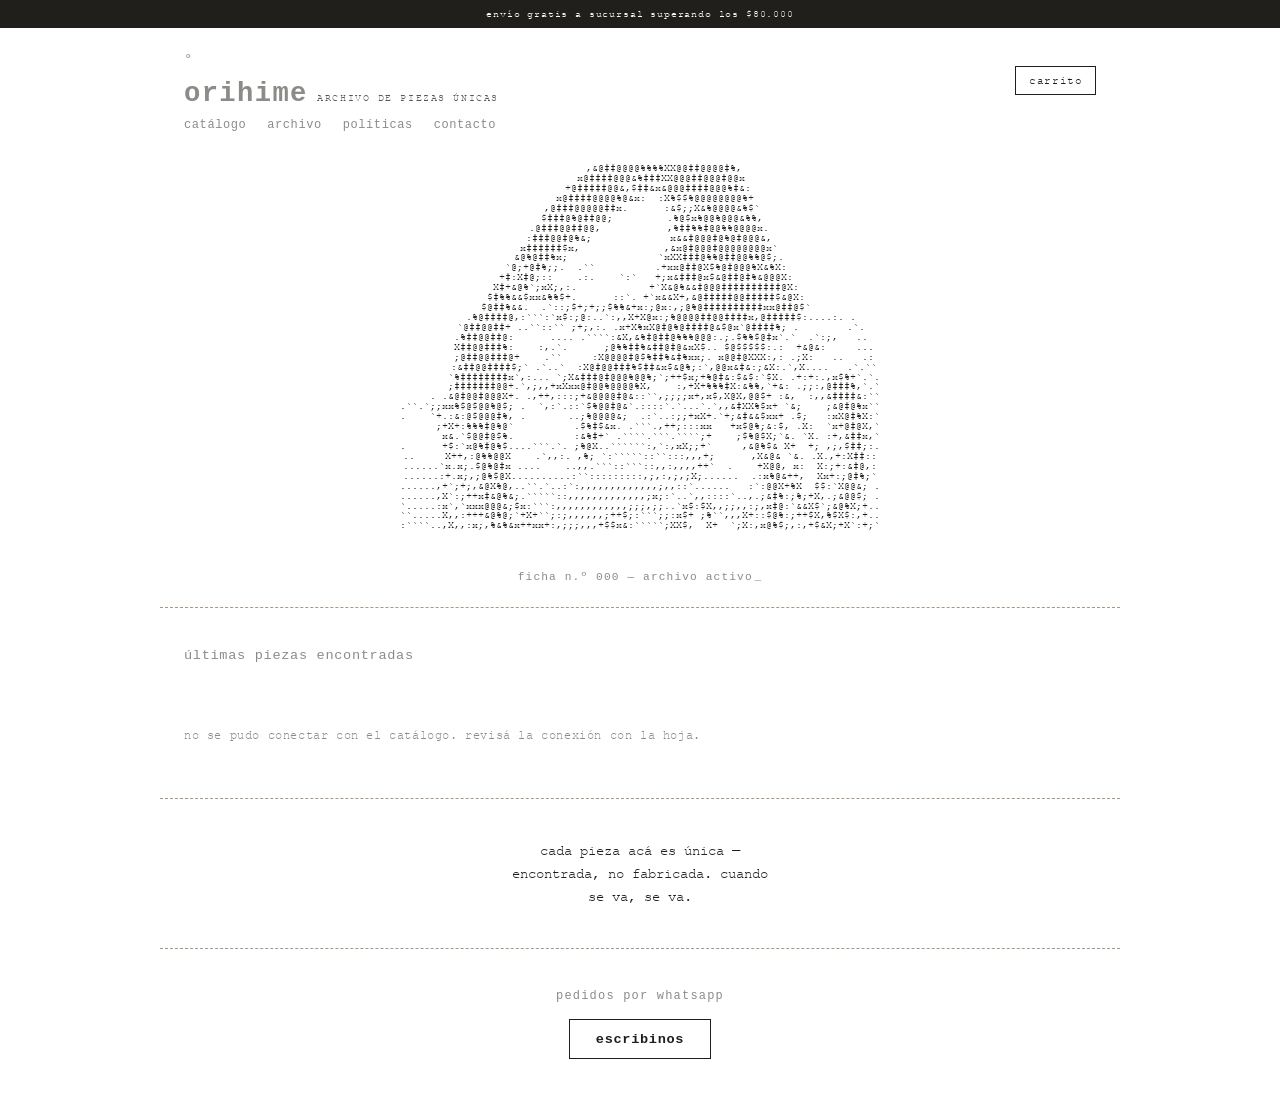
==== index.html @ 2d0283ec "Move purchase policies to their own page and fix centering politicas.html now has the same header/ch" ====
<!DOCTYPE html>
<html lang="es">
<head>
  <meta charset="UTF-8">
  <meta name="viewport" content="width=device-width, initial-scale=1.0">
  <title>orihime — archivo de piezas únicas</title>
  <link rel="stylesheet" href="css/global.css">
</head>
<body>

  <p class="anuncio-barra">envío gratis a sucursal superando los $80.000</p>

  <div id="carrito-overlay" class="carrito-overlay" hidden></div>
  <aside id="carrito-panel" class="carrito-panel" hidden>
    <div class="carrito-panel-header">
      <p class="carrito-panel-titulo">tu carrito</p>
      <button id="carrito-cerrar" class="carrito-cerrar" aria-label="cerrar carrito">cerrar ×</button>
    </div>
    <div id="carrito-items" class="carrito-items"></div>
    <p id="carrito-total" class="carrito-total"></p>
    <p class="carrito-aviso">revisá bien las medidas y los detalles de cada pieza antes de confirmar — no hacemos cambios ni devoluciones.</p>
    <a id="carrito-whatsapp" class="btn-whatsapp" target="_blank" rel="noopener" hidden>finalizar por whatsapp</a>
  </aside>

  <header class="topbar">
    <div class="topbar-top">
      <div class="marca">
        <p class="mark">°</p>
        <div class="brand-row">
          <a href="#" class="wordmark">orihime</a>
          <p class="stamp-sub">archivo de piezas únicas</p>
        </div>
      </div>
      <button id="carrito-boton" class="carrito-boton" aria-label="ver carrito">
        carrito <span id="carrito-contador" class="carrito-contador" hidden>0</span>
      </button>
    </div>
    <nav class="nav-archivo">
      <a href="#catalogo">catálogo</a>
      <a href="#sobre">archivo</a>
      <a href="politicas.html">políticas</a>
      <a href="#contacto">contacto</a>
    </nav>
  </header>

  <section class="hero-stamp">
    <span class="sr-only">ilustración de una chica cortándose el pelo, hecha con caracteres</span>
    <pre class="ascii-hero" aria-hidden="true">        ,&@##@@@@%%%%XX@@##@@@@#%,
       x@####@@@&%###XX@@@##@@@#@@x
      +@#####@@&,$##&x&@@@####@@@%#&:
     x@####@@@@%@&x:  :X%$$%@@@@@@@@%+
    ,@###@@@@@##x.      :&$;;X&%@@@@&%$`
    $###@%@##@@;         .%@$x%@@%@@@&%%,
   .@###@@##@@,           ,%##%%#@@%%@@@@x.
   :###@@#@%&;             x&&#@@@#@%@#@@@&,
   x######$x,              ,&x@#@@@#@@@@@@@@x`
   &@%@##%x;               `xXX###@%%@##@@%%@$;.
  `@;+@#%;;.  .``          .+xx@##@X$%@#@@@%X&%X:
  +#:X#@;::    .:.    `:`   +;x&###@x$&@##@#%&@@@X:
  X#+&@%`;xX;,:.            +`X&@%&&#@@@##########@X:
  $#%%&&$xx&%%$+.      ::`. +`x&&X+,&@#####@@#####$&@X:
  $@##%&&.  .`::;$+;+;;$%%&+x:;@x:,;@%@##########xx@##@$`
       .%@####@,:```:`x$:;@:..`:,,X+X@x:;%@@@@##@@####x,@#####$:....:. .
       `@##@@##+ ..``::`` ;+;,:. .x+X%xX@#@%@####@&$@x`@####%; .        .`.
       .%##@@##@:      .... .````:&X,&%#@##@%%%@@@:.;.$%%$@#x`.`  .`:;,   ..
        X##@@###%:    :,.`.      ;@%%##%&##@#@&xX$.. $@$$$$$:.:  +&@&:     ...
        ;@##@@###@+    .``     :X@@@@#@$%##%&#%xx;. x@@#@XXX:,: .;X:   ..   .:
        :&##@@####$;` .`..`  :X@#@@###%$##&x$&@%;:`,@@x&#&:;&X:.`,X....   .`.``
        `%########x`,:... `;X&###@#@@@%@@%;`;++$x;+%@#&:$&$:`$X. .+:+:.,x$%+`.`.
        ;#######@@+.`,;,,+xXxx@#@@%@@@@%X,    :,+X+%%%#X:&%%,`+&: .;;:,@###%,`.`
     . .&@#@@#@@@X+. .,++,:::;+&@@@@#@&::``,;;;;x+,x$,X@X,@@$+ :&,  :,,&####&:``
.``.`;;xx%$@$@@%@$; .  `,:`.::`$%@@#@&`.::::`.`...`.`,,&#XX%$x+ `&;    ;&@#@%x``
.    `+.:&:@$@@@#%, .       ..;%@@@@&;  .:`..:;;+xX+.`+;&#&&$xx+ .$;   :xX@#%X:`
      ;+X+:%%%#@%@`          .$%#$&x. .```.,++;:::xx   +x$@%;&:$, .X:  `x+@#@X,`
       x&.`$@@#@$%.          :&%#+` .````.```.````;+    ;$%@$X;`&. `X. :+,&##x,`
.      +$:`x@%#@%$....```.`. ;%@X..``````:,`:,xX;;+`     ,&@%$& X+  +; ,;,$##;:.
..     X++,:@%%@@X    .`,,:. ,%; `:`````::``:::,,,+;      ,X&@& `&. .X.,+:X##::
......`x.x;.$@%@#x ....    ..,,.```::```::,,:,,,,++`  .    +X@@, x:  X:;+:&#@,:
......:+.x;,;@%$@X..........:``:::::::::,;,:,;,;X;......  .:x%@&++,  Xx+:;@#%;`
......,+`;+;,&@X%@,..``.`..:`:,,,,,,,,,,,,,;,,::`......   :`:@@X+%X  $$:`X@@&; .
......,X`:;++x#&@%&;.`````::,,,,,,,,,,,,,;x;:`..`,,::::`..,.;&#%:;%;+X,.;&@@$; .
`.....:x`,`xxx@@@&;$x:```:,,,,,,,,,,,,;;;,;;..`x$:$X,,;;,,:;,x#@:`&&X$`;&@%X;+..
``.....X,,:+++&@%@;`+X+``;:;,,,,,,;++$;:```;;:x$+ ;%``,,,X+::$@%:;++$X,%$X$:,+..
:````..,X,,:x;,%&%&x++xx+:,;;;,,,+$$x&:`````;XX$,  X+  `;X:,x@%$;,:,+$&X;+X`:+;`</pre>
    <p class="ficha-estado">ficha n.º 000 — archivo activo<span class="cursor-parpadeante" aria-hidden="true">_</span></p>
  </section>

  <section id="catalogo" class="catalogo">
    <p class="catalogo-titulo">últimas piezas encontradas</p>
    <div id="categorias-lista" class="categorias-chips"></div>
    <p id="catalogo-estado" class="catalogo-estado">cargando piezas…</p>
    <div id="productos-lista" class="fichas-grid"></div>
  </section>

  <section id="sobre" class="sobre-archivo">
    <p class="sobre-texto">
      cada pieza acá es única — encontrada, no fabricada.
      cuando se va, se va.
    </p>
  </section>

  <footer id="contacto" class="footer-archivo">
    <p>pedidos por whatsapp</p>
    <a href="https://wa.me/5492314552379" id="btn-whatsapp-footer" class="btn-whatsapp" target="_blank" rel="noopener">escribinos</a>
  </footer>

  <script src="js/catalogo.js"></script>
  <script src="js/carrito.js"></script>
  <script src="js/main.js"></script>
</body>
</html>
---- css/global.css ----
@font-face {
  font-family: 'Courier';
  src: url('../fonts/CourierR.ttf') format('truetype');
  font-weight: normal;
  font-style: normal;
}

@font-face {
  font-family: 'Courier';
  src: url('../fonts/CourierB.ttf') format('truetype');
  font-weight: bold;
  font-style: normal;
}

@font-face {
  font-family: 'CourierNew';
  src: url('../fonts/CourierN.ttf') format('truetype');
  font-weight: normal;
  font-style: normal;
}

/* ===== base ===== */
a {
  color: inherit;
  text-decoration: none;
}

:root {
  --crema: #FFFFFF;
  --tinta: #201F1C;
  --gris: #8B8B87;
  --tostado: #A89686;
  --sello: #8C4A3B;
}

* {
  box-sizing: border-box;
  margin: 0;
  padding: 0;
}

html {
  -webkit-text-size-adjust: 100%;
  text-size-adjust: 100%;
}

[hidden] {
  display: none !important;
}

body {
  background-color: var(--crema);
  color: var(--tinta);
  font-family: 'Courier', monospace;
}

.anuncio-barra {
  background-color: var(--tinta);
  color: var(--crema);
  text-align: center;
  padding: 0.5rem 1rem;
  font-family: 'CourierNew', monospace;
  font-size: 0.65rem;
  letter-spacing: 0.08em;
  text-transform: lowercase;
}

/* ===== carrito ===== */
.carrito-boton {
  flex-shrink: 0;
  cursor: pointer;
  background: var(--crema);
  border: 1px solid var(--tinta);
  padding: 0.4rem 0.8rem;
  font-family: 'CourierNew', monospace;
  font-size: 0.7rem;
  letter-spacing: 0.05em;
  text-transform: lowercase;
  color: var(--tinta);
}

.carrito-contador {
  display: inline-block;
  margin-left: 0.3rem;
  background: var(--sello);
  color: var(--crema);
  border-radius: 999px;
  padding: 0 0.4rem;
  font-size: 0.65rem;
}

.carrito-contador.animar {
  animation: carrito-bump 0.35s ease;
}

@keyframes carrito-bump {
  0% {
    transform: scale(1);
  }
  40% {
    transform: scale(1.5);
  }
  100% {
    transform: scale(1);
  }
}

.carrito-overlay {
  position: fixed;
  inset: 0;
  background: rgba(32, 31, 28, 0.35);
  z-index: 25;
}

.carrito-panel {
  position: fixed;
  top: 0;
  right: 0;
  bottom: 0;
  width: min(85vw, 320px);
  background: var(--crema);
  border-left: 1px dashed var(--tostado);
  z-index: 30;
  padding: 1.5rem;
  overflow-y: auto;
  display: flex;
  flex-direction: column;
  transform: translateX(100%);
  transition: transform 0.28s ease;
}

.carrito-panel.abierto {
  transform: translateX(0);
}

.carrito-panel-header {
  display: flex;
  align-items: center;
  justify-content: space-between;
  margin-bottom: 1.5rem;
}

.carrito-panel-titulo {
  font-family: 'Courier', monospace;
  font-weight: bold;
  font-size: 0.9rem;
  text-transform: lowercase;
}

.carrito-cerrar {
  cursor: pointer;
  background: none;
  border: none;
  font-family: 'CourierNew', monospace;
  font-size: 0.7rem;
  letter-spacing: 0.05em;
  text-transform: lowercase;
  color: var(--gris);
}

.carrito-vacio {
  font-family: 'CourierNew', monospace;
  font-size: 0.75rem;
  color: var(--gris);
}

.carrito-item {
  display: flex;
  align-items: flex-start;
  justify-content: space-between;
  gap: 0.5rem;
  padding: 0.7rem 0;
  border-bottom: 1px dashed var(--tostado);
  max-height: 6rem;
  opacity: 1;
  overflow: hidden;
  transition: max-height 0.3s ease, opacity 0.25s ease, padding 0.3s ease, border-color 0.3s ease;
}

.carrito-item.saliendo {
  max-height: 0;
  opacity: 0;
  padding-top: 0;
  padding-bottom: 0;
  border-color: transparent;
}

.carrito-item-nombre {
  font-family: 'Courier', monospace;
  font-size: 0.8rem;
  text-transform: lowercase;
}

.carrito-item-numero {
  margin-top: 0.2rem;
  font-family: 'CourierNew', monospace;
  font-size: 0.65rem;
  color: var(--gris);
}

.carrito-quitar {
  cursor: pointer;
  background: none;
  border: 1px solid var(--gris);
  width: 1.5rem;
  height: 1.5rem;
  line-height: 1;
  color: var(--gris);
  flex-shrink: 0;
}

.carrito-total {
  margin: 1rem 0;
  font-family: 'Courier', monospace;
  font-weight: bold;
  font-size: 0.85rem;
}

.carrito-aviso {
  margin-bottom: 1rem;
  font-family: 'CourierNew', monospace;
  font-size: 0.65rem;
  line-height: 1.5;
  color: var(--gris);
}

/* ===== topbar ===== */
.topbar {
  position: sticky;
  top: 0;
  z-index: 15;
  display: flex;
  flex-direction: column;
  gap: 0.6rem;
  padding: 1.5rem 1.5rem 1rem;
  background-color: var(--crema);
}

.topbar-top {
  display: flex;
  align-items: center;
  justify-content: space-between;
  gap: 1rem;
}

.marca {
  display: flex;
  flex-direction: column;
  gap: 0.6rem;
}

.mark {
  font-size: 0.9rem;
  color: var(--gris);
}

.brand-row {
  display: flex;
  align-items: baseline;
  flex-wrap: wrap;
  gap: 0.6rem;
}

.wordmark {
  font-family: 'Courier', monospace;
  font-weight: bold;
  font-size: 1.7rem;
  letter-spacing: 0.05em;
  color: var(--gris);
}

.nav-archivo {
  display: flex;
  gap: 1.3rem;
  font-size: 0.75rem;
  letter-spacing: 0.05em;
  text-transform: lowercase;
  color: var(--gris);
}

.nav-archivo a:hover {
  color: var(--sello);
}

/* ===== hero estampado ===== */
.hero-stamp {
  padding: 1rem 1.5rem 1.5rem;
  border-bottom: 1px dashed var(--tostado);
  text-align: center;
}

.sr-only {
  position: absolute;
  width: 1px;
  height: 1px;
  overflow: hidden;
  clip: rect(0, 0, 0, 0);
  white-space: nowrap;
}

.ascii-hero {
  display: inline-block;
  margin: 0 auto 1rem;
  font-family: 'CourierNew', monospace;
  font-size: clamp(0.42rem, 1.8vw, 0.62rem);
  line-height: 1;
  color: var(--tinta);
  white-space: pre;
}

.stamp-sub {
  font-family: 'CourierNew', monospace;
  font-size: 0.65rem;
  letter-spacing: 0.15em;
  text-transform: uppercase;
  opacity: 0.75;
}

.ficha-estado {
  margin-top: 1.5rem;
  font-size: 0.7rem;
  letter-spacing: 0.1em;
  color: var(--gris);
  text-transform: lowercase;
}

.cursor-parpadeante {
  display: inline-block;
  margin-left: 0.15em;
  animation: parpadeo 1s steps(1) infinite;
}

@keyframes parpadeo {
  0%,
  49% {
    opacity: 1;
  }
  50%,
  100% {
    opacity: 0;
  }
}

/* ===== catalogo ===== */
.catalogo {
  padding: 2.5rem 1.5rem;
}

.catalogo-titulo {
  font-size: 0.85rem;
  letter-spacing: 0.05em;
  text-transform: lowercase;
  color: var(--gris);
  margin-bottom: 1.5rem;
}

.categorias-chips {
  display: flex;
  flex-wrap: wrap;
  gap: 0.5rem;
  margin-bottom: 1.5rem;
}

.chip {
  cursor: pointer;
  background: none;
  border: 1px solid var(--tostado);
  padding: 0.3rem 0.8rem;
  font-family: 'CourierNew', monospace;
  font-size: 0.65rem;
  letter-spacing: 0.05em;
  text-transform: lowercase;
  color: var(--gris);
}

.chip-activo {
  border-color: var(--tinta);
  color: var(--tinta);
  background-color: var(--tostado);
  background-color: color-mix(in srgb, var(--tostado) 25%, transparent);
}

.catalogo-estado {
  font-family: 'CourierNew', monospace;
  font-size: 0.75rem;
  letter-spacing: 0.05em;
  color: var(--gris);
  text-transform: lowercase;
  padding: 1rem 0;
}

.fichas-grid {
  display: grid;
  grid-template-columns: repeat(2, 1fr);
  gap: 2rem 1rem;
}

.ficha-producto {
  display: flex;
  flex-direction: column;
  align-items: center;
  text-align: center;
  min-width: 0;
  overflow: hidden;
  animation: ficha-entrada 0.4s ease both;
  animation-delay: calc(var(--i, 0) * 0.06s);
}

@keyframes ficha-entrada {
  from {
    opacity: 0;
    transform: translateY(14px);
  }
  to {
    opacity: 1;
    transform: translateY(0);
  }
}

.ficha-link {
  display: flex;
  flex-direction: column;
  align-items: center;
  width: 100%;
}

.ficha-img {
  width: 100%;
  height: auto;
  filter: drop-shadow(0 6px 10px rgba(32, 31, 28, 0.15));
}

.ficha-placeholder {
  width: 100%;
  aspect-ratio: 3 / 4;
  display: flex;
  align-items: center;
  justify-content: center;
  border: 1px dashed var(--tostado);
  font-family: 'CourierNew', monospace;
  font-size: 0.7rem;
  letter-spacing: 0.1em;
  color: var(--tostado);
  text-transform: lowercase;
}

.ficha-nombre {
  margin-top: 0.8rem;
  font-family: 'Courier', monospace;
  font-weight: bold;
  font-size: 0.85rem;
  text-transform: lowercase;
}

.ficha-numero {
  margin-top: 0.2rem;
  font-family: 'CourierNew', monospace;
  font-size: 0.7rem;
  letter-spacing: 0.1em;
  color: var(--gris);
  text-transform: lowercase;
}

.ficha-tags {
  display: flex;
  flex-wrap: wrap;
  justify-content: center;
  gap: 0.4rem;
  margin-top: 0.5rem;
}

.tag {
  border: 1px solid var(--gris);
  padding: 0.1rem 0.5rem;
  font-family: 'CourierNew', monospace;
  font-size: 0.6rem;
  letter-spacing: 0.05em;
  color: var(--gris);
  text-transform: lowercase;
}

.ficha-precio {
  margin-top: 0.5rem;
  display: flex;
  align-items: baseline;
  justify-content: center;
  gap: 0.4rem;
  font-family: 'Courier', monospace;
  font-size: 0.8rem;
}

.precio-original {
  color: var(--gris);
  text-decoration: line-through;
  font-size: 0.7rem;
}

.precio-final {
  color: var(--tinta);
  font-weight: bold;
}

.precio-desc-tag {
  color: var(--sello);
  font-size: 0.65rem;
}

.ficha-detalle {
  margin-top: 0.4rem;
  font-family: 'CourierNew', monospace;
  font-size: 0.65rem;
  line-height: 1.4;
  color: var(--gris);
  max-width: 22ch;
}

.ficha-acciones {
  margin-top: 0.6rem;
  display: flex;
  gap: 0.4rem;
  width: 100%;
}

.btn-carrito {
  flex: 1;
  display: inline-block;
  padding: 0.35rem 0.5rem;
  border: 1px solid var(--tinta);
  background: none;
  cursor: pointer;
  font-family: 'CourierNew', monospace;
  font-size: 0.62rem;
  letter-spacing: 0.05em;
  text-transform: lowercase;
  color: var(--tinta);
  transition: background-color 0.2s ease, color 0.2s ease;
}

.btn-carrito:hover {
  background-color: var(--tostado);
}

.btn-carrito.en-carrito {
  background-color: var(--tostado);
  border-color: var(--tostado);
}

.ficha-acciones-detalle {
  max-width: 26rem;
  margin-top: 1.2rem;
}

.ficha-acciones-detalle .btn-carrito {
  padding: 0.7rem 1.6rem;
  font-size: 0.8rem;
}

/* ===== sobre / archivo ===== */
.sobre-archivo {
  padding: 2.5rem 1.5rem;
  border-top: 1px dashed var(--tostado);
  text-align: center;
}

.sobre-texto {
  max-width: 32ch;
  margin: 0 auto;
  font-family: 'CourierNew', monospace;
  font-size: 0.9rem;
  line-height: 1.6;
  color: var(--tinta);
}

.politicas-archivo {
  padding: 2.5rem 1.5rem;
  border-top: 1px dashed var(--tostado);
  text-align: center;
}

.politicas-titulo {
  font-family: 'Courier', monospace;
  font-weight: bold;
  font-size: 0.85rem;
  letter-spacing: 0.05em;
  text-transform: lowercase;
  margin-bottom: 1rem;
}

.politicas-lista {
  max-width: 40ch;
  margin: 0 auto;
  list-style: none;
  display: flex;
  flex-direction: column;
  gap: 0.8rem;
  text-align: left;
}

.politicas-lista li {
  font-family: 'CourierNew', monospace;
  font-size: 0.75rem;
  line-height: 1.6;
  color: var(--gris);
  padding-left: 1rem;
  position: relative;
}

.politicas-lista li::before {
  content: '—';
  position: absolute;
  left: 0;
  color: var(--sello);
}

/* ===== footer / contacto ===== */
.footer-archivo {
  padding: 2.5rem 1.5rem 3rem;
  border-top: 1px dashed var(--tostado);
  display: flex;
  flex-direction: column;
  align-items: center;
  gap: 1rem;
  text-align: center;
}

.footer-archivo p {
  font-size: 0.75rem;
  letter-spacing: 0.1em;
  text-transform: lowercase;
  color: var(--gris);
}

.btn-whatsapp {
  display: inline-block;
  padding: 0.7rem 1.6rem;
  border: 1px solid var(--tinta);
  font-family: 'Courier', monospace;
  font-weight: bold;
  font-size: 0.85rem;
  letter-spacing: 0.05em;
  text-transform: lowercase;
  transition: background-color 0.2s ease, color 0.2s ease;
}

.btn-whatsapp:hover {
  background-color: var(--sello);
  border-color: var(--sello);
  color: var(--crema);
}

/* ===== detalle de pieza ===== */
.detalle-pieza {
  padding: 2rem 1.5rem 2.5rem;
}

.volver-link {
  display: inline-block;
  margin-bottom: 1.5rem;
  font-family: 'CourierNew', monospace;
  font-size: 0.7rem;
  letter-spacing: 0.05em;
  text-transform: lowercase;
  color: var(--gris);
}

.volver-link:hover {
  color: var(--sello);
}

.detalle-galeria {
  display: flex;
  flex-direction: column;
  align-items: center;
}

.detalle-img-principal {
  width: 100%;
  max-width: 360px;
  height: auto;
  filter: drop-shadow(0 8px 14px rgba(32, 31, 28, 0.18));
}

.detalle-placeholder {
  width: 100%;
  max-width: 360px;
  aspect-ratio: 3 / 4;
  display: flex;
  align-items: center;
  justify-content: center;
  border: 1px dashed var(--tostado);
  font-family: 'CourierNew', monospace;
  font-size: 0.75rem;
  letter-spacing: 0.1em;
  color: var(--tostado);
  text-transform: lowercase;
}

.detalle-miniaturas {
  display: flex;
  flex-wrap: wrap;
  justify-content: center;
  gap: 0.6rem;
  margin-top: 1rem;
}

.detalle-miniatura {
  width: 3.5rem;
  height: 3.5rem;
  object-fit: cover;
  cursor: pointer;
  opacity: 0.55;
  border: 1px solid transparent;
}

.detalle-miniatura:hover {
  opacity: 0.85;
}

.miniatura-activa {
  opacity: 1;
  border-color: var(--tinta);
}

.detalle-info {
  margin-top: 2rem;
  text-align: left;
}

.detalle-nombre {
  margin-top: 0.3rem;
  font-family: 'Courier', monospace;
  font-weight: bold;
  font-size: 1.4rem;
  text-transform: lowercase;
}

.detalle-categoria {
  margin-top: 0.3rem;
  font-family: 'CourierNew', monospace;
  font-size: 0.7rem;
  letter-spacing: 0.1em;
  color: var(--gris);
  text-transform: lowercase;
}

.detalle-info .ficha-tags,
.detalle-info .ficha-precio {
  justify-content: flex-start;
}

.detalle-info .ficha-detalle {
  max-width: 40ch;
  text-align: left;
}


/* ===== desktop / tablet ===== */
@media (min-width: 700px) {
  .topbar,
  .hero-stamp,
  .catalogo,
  .sobre-archivo,
  .politicas-archivo,
  .footer-archivo,
  .detalle-pieza {
    max-width: 960px;
    margin-left: auto;
    margin-right: auto;
  }

  .fichas-grid {
    grid-template-columns: repeat(4, 1fr);
  }

  .detalle-contenido {
    display: grid;
    grid-template-columns: 1fr 1fr;
    gap: 3rem;
    align-items: start;
  }

  .detalle-info {
    margin-top: 0;
  }
}

/* ===== accesibilidad: movimiento reducido ===== */
@media (prefers-reduced-motion: reduce) {
  .carrito-contador.animar,
  .ficha-producto,
  .carrito-panel,
  .carrito-item,
  .btn-carrito,
  .cursor-parpadeante {
    animation: none !important;
    transition: none !important;
  }
}
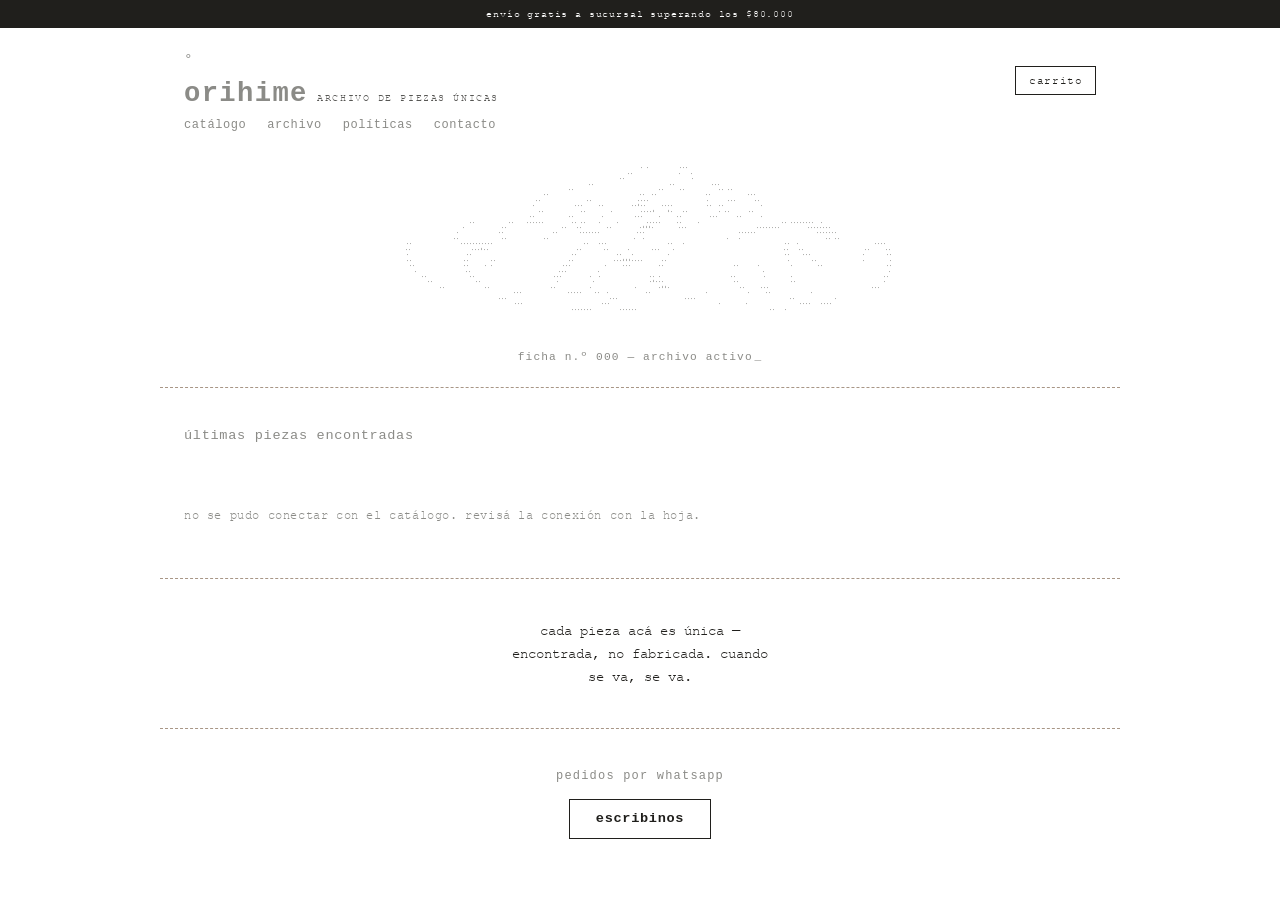
==== commit ad218fda: "Swap the hero art for the vine/spiral illustration The new source photo is a wide, delicate dot-patt" ====
--- a/index.html
+++ b/index.html
@@ -44,44 +44,35 @@
   </header>
 
   <section class="hero-stamp">
-    <span class="sr-only">ilustración de una chica cortándose el pelo, hecha con caracteres</span>
-    <pre class="ascii-hero" aria-hidden="true">        ,&@##@@@@%%%%XX@@##@@@@#%,
-       x@####@@@&%###XX@@@##@@@#@@x
-      +@#####@@&,$##&x&@@@####@@@%#&:
-     x@####@@@@%@&x:  :X%$$%@@@@@@@@%+
-    ,@###@@@@@##x.      :&$;;X&%@@@@&%$`
-    $###@%@##@@;         .%@$x%@@%@@@&%%,
-   .@###@@##@@,           ,%##%%#@@%%@@@@x.
-   :###@@#@%&;             x&&#@@@#@%@#@@@&,
-   x######$x,              ,&x@#@@@#@@@@@@@@x`
-   &@%@##%x;               `xXX###@%%@##@@%%@$;.
-  `@;+@#%;;.  .``          .+xx@##@X$%@#@@@%X&%X:
-  +#:X#@;::    .:.    `:`   +;x&###@x$&@##@#%&@@@X:
-  X#+&@%`;xX;,:.            +`X&@%&&#@@@##########@X:
-  $#%%&&$xx&%%$+.      ::`. +`x&&X+,&@#####@@#####$&@X:
-  $@##%&&.  .`::;$+;+;;$%%&+x:;@x:,;@%@##########xx@##@$`
-       .%@####@,:```:`x$:;@:..`:,,X+X@x:;%@@@@##@@####x,@#####$:....:. .
-       `@##@@##+ ..``::`` ;+;,:. .x+X%xX@#@%@####@&$@x`@####%; .        .`.
-       .%##@@##@:      .... .````:&X,&%#@##@%%%@@@:.;.$%%$@#x`.`  .`:;,   ..
-        X##@@###%:    :,.`.      ;@%%##%&##@#@&xX$.. $@$$$$$:.:  +&@&:     ...
-        ;@##@@###@+    .``     :X@@@@#@$%##%&#%xx;. x@@#@XXX:,: .;X:   ..   .:
-        :&##@@####$;` .`..`  :X@#@@###%$##&x$&@%;:`,@@x&#&:;&X:.`,X....   .`.``
-        `%########x`,:... `;X&###@#@@@%@@%;`;++$x;+%@#&:$&$:`$X. .+:+:.,x$%+`.`.
-        ;#######@@+.`,;,,+xXxx@#@@%@@@@%X,    :,+X+%%%#X:&%%,`+&: .;;:,@###%,`.`
-     . .&@#@@#@@@X+. .,++,:::;+&@@@@#@&::``,;;;;x+,x$,X@X,@@$+ :&,  :,,&####&:``
-.``.`;;xx%$@$@@%@$; .  `,:`.::`$%@@#@&`.::::`.`...`.`,,&#XX%$x+ `&;    ;&@#@%x``
-.    `+.:&:@$@@@#%, .       ..;%@@@@&;  .:`..:;;+xX+.`+;&#&&$xx+ .$;   :xX@#%X:`
-      ;+X+:%%%#@%@`          .$%#$&x. .```.,++;:::xx   +x$@%;&:$, .X:  `x+@#@X,`
-       x&.`$@@#@$%.          :&%#+` .````.```.````;+    ;$%@$X;`&. `X. :+,&##x,`
-.      +$:`x@%#@%$....```.`. ;%@X..``````:,`:,xX;;+`     ,&@%$& X+  +; ,;,$##;:.
-..     X++,:@%%@@X    .`,,:. ,%; `:`````::``:::,,,+;      ,X&@& `&. .X.,+:X##::
-......`x.x;.$@%@#x ....    ..,,.```::```::,,:,,,,++`  .    +X@@, x:  X:;+:&#@,:
-......:+.x;,;@%$@X..........:``:::::::::,;,:,;,;X;......  .:x%@&++,  Xx+:;@#%;`
-......,+`;+;,&@X%@,..``.`..:`:,,,,,,,,,,,,,;,,::`......   :`:@@X+%X  $$:`X@@&; .
-......,X`:;++x#&@%&;.`````::,,,,,,,,,,,,,;x;:`..`,,::::`..,.;&#%:;%;+X,.;&@@$; .
-`.....:x`,`xxx@@@&;$x:```:,,,,,,,,,,,,;;;,;;..`x$:$X,,;;,,:;,x#@:`&&X$`;&@%X;+..
-``.....X,,:+++&@%@;`+X+``;:;,,,,,,;++$;:```;;:x$+ ;%``,,,X+::$@%:;++$X,%$X$:,+..
-:````..,X,,:x;,%&%&x++xx+:,;;;,,,+$$x&:`````;XX$,  X+  `;X:,x@%$;,:,+$&X;+X`:+;`</pre>
+    <span class="sr-only">ilustración de un dibujo tipo enredadera/espiral, hecha con caracteres</span>
+    <pre class="ascii-hero ascii-hero-panoramico" aria-hidden="true">
+                . .          ...
+             ..               .   .
+           ..                      .
+         ..                         ..            ...
+       ..                            ..     ..           .. ..
+      ..                              ..  ..                ..            ...
+     ..               ..               ....                   .      ...      ..
+     .             ...     ..         ..:..     ....           ..  ..            .
+    ..            ..        .         ....:    :.   ..          . ..      ..
+    ..           ..         .          ...     .     ..         ...      ..      .
+    ..           ..    ......         .. ..    .     .         .....     ..     .                           .. ........  .
+    .            ..                  ..   ..        ..         .:::.        ...                       ........         ........
+    .             ..                ..       .......            ...                               ......                    .......
+    ..              ..            ..                            .  .                           .   .                            .. ..
+    ..                ...........                              ..   ...                    ..   .                                 ..  .                         ....
+     ..                    ...:..                             ..       ..      .       ...    .                                    ..   ..                    ..     ..
+      .                   ..                                 ..             ..   .           .                                      ..    ...                 .       ..
+      ..                 ..       ..                        ..             ...:::....      ..                                        .       ..               .        .
+       ..                ..     . .                       ...           .     ...         ..                       ..      .          .        ..                     ..
+        .                ..                             ...          .                                                      .                                         .
+          ..              ..                          ...         .  .                .. .                       ..         .        .                              ..
+           ..              ..                         .           .                  .:...                       ..                 ..                             .
+             ..             ..                    ..           .              .       .::.                       ..     ...                                  ...
+               ...               .....    ..  .            ..                  .             .     ..             .
+                  ...                                  ...                      ....                               ..             .
+                      ...                          ...                                    .        .                 ....   ....
+                          .......         ......                                            ..   .</pre>
     <p class="ficha-estado">ficha n.º 000 — archivo activo<span class="cursor-parpadeante" aria-hidden="true">_</span></p>
   </section>
 
--- a/css/global.css
+++ b/css/global.css
@@ -308,6 +308,10 @@
   white-space: pre;
 }
 
+.ascii-hero-panoramico {
+  font-size: clamp(0.2rem, 0.9vw, 0.34rem);
+}
+
 .stamp-sub {
   font-family: 'CourierNew', monospace;
   font-size: 0.65rem;
@@ -422,6 +426,21 @@
   flex-direction: column;
   align-items: center;
   width: 100%;
+  position: relative;
+}
+
+.badge-ultima {
+  position: absolute;
+  top: 0;
+  left: 0;
+  z-index: 2;
+  background: var(--sello);
+  color: var(--crema);
+  font-family: 'CourierNew', monospace;
+  font-size: 0.6rem;
+  letter-spacing: 0.05em;
+  text-transform: lowercase;
+  padding: 0.2rem 0.5rem;
 }
 
 .ficha-img {
@@ -612,6 +631,35 @@
   color: var(--sello);
 }
 
+.politicas-lista li strong {
+  color: var(--tinta);
+}
+
+.medidas-intro,
+.medidas-tip {
+  max-width: 40ch;
+  margin: 0 auto 1.5rem;
+  font-family: 'CourierNew', monospace;
+  font-size: 0.75rem;
+  line-height: 1.6;
+  color: var(--gris);
+}
+
+.medidas-tip {
+  margin: 1.5rem auto 0;
+  font-style: italic;
+}
+
+.medidas-link {
+  display: inline-block;
+  margin-top: 0.3rem;
+  font-family: 'CourierNew', monospace;
+  font-size: 0.65rem;
+  letter-spacing: 0.05em;
+  color: var(--sello);
+  text-decoration: underline;
+}
+
 /* ===== footer / contacto ===== */
 .footer-archivo {
   padding: 2.5rem 1.5rem 3rem;
@@ -671,6 +719,7 @@
   display: flex;
   flex-direction: column;
   align-items: center;
+  position: relative;
 }
 
 .detalle-img-principal {
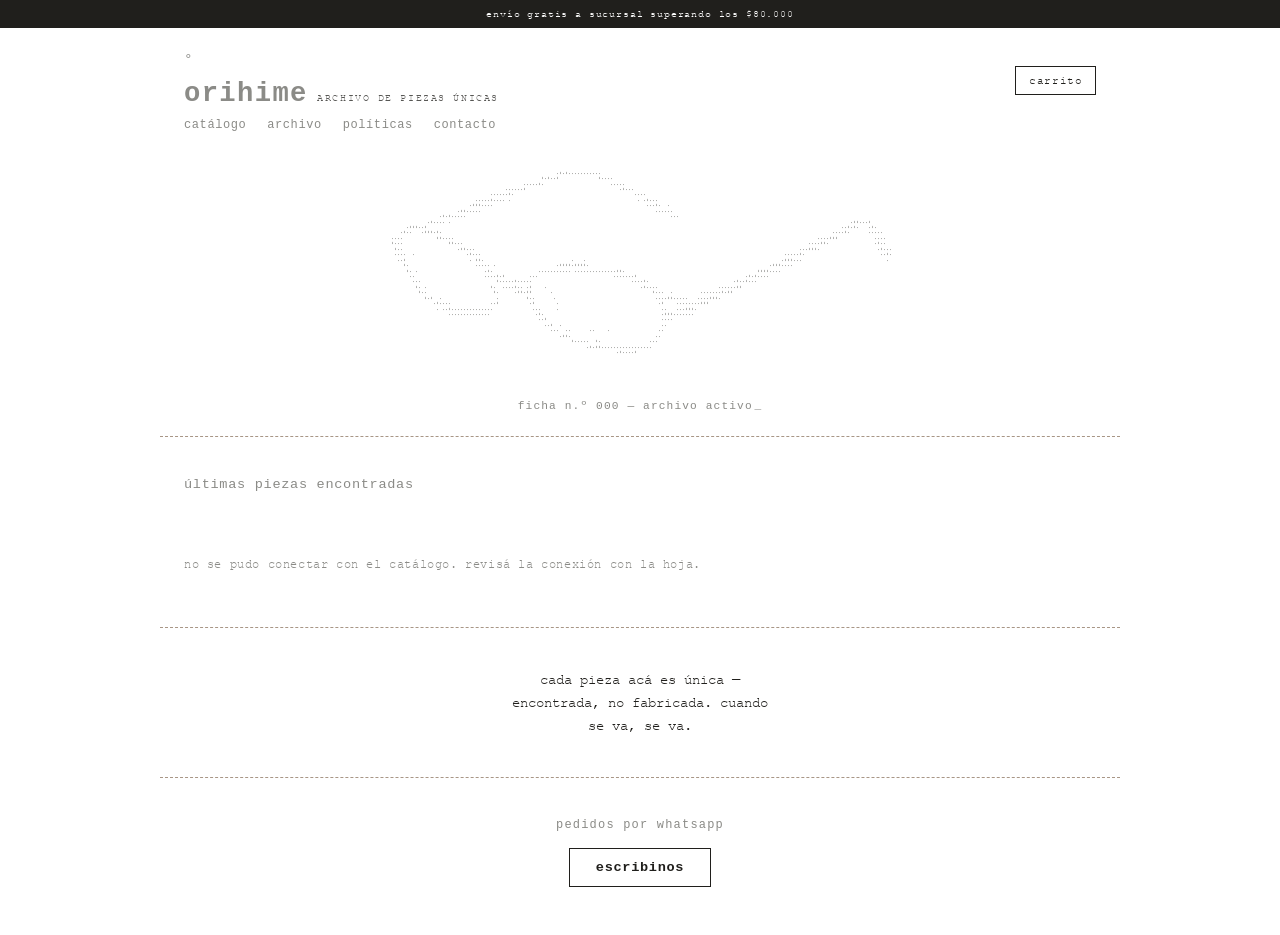
==== commit e28bc305: "Regenerate hero art from a much higher-res source photo Same vine/spiral motif but from a 2944x1656 " ====
--- a/index.html
+++ b/index.html
@@ -45,34 +45,42 @@
 
   <section class="hero-stamp">
     <span class="sr-only">ilustración de un dibujo tipo enredadera/espiral, hecha con caracteres</span>
-    <pre class="ascii-hero ascii-hero-panoramico" aria-hidden="true">
-                . .          ...
-             ..               .   .
-           ..                      .
-         ..                         ..            ...
-       ..                            ..     ..           .. ..
-      ..                              ..  ..                ..            ...
-     ..               ..               ....                   .      ...      ..
-     .             ...     ..         ..:..     ....           ..  ..            .
-    ..            ..        .         ....:    :.   ..          . ..      ..
-    ..           ..         .          ...     .     ..         ...      ..      .
-    ..           ..    ......         .. ..    .     .         .....     ..     .                           .. ........  .
-    .            ..                  ..   ..        ..         .:::.        ...                       ........         ........
-    .             ..                ..       .......            ...                               ......                    .......
-    ..              ..            ..                            .  .                           .   .                            .. ..
-    ..                ...........                              ..   ...                    ..   .                                 ..  .                         ....
-     ..                    ...:..                             ..       ..      .       ...    .                                    ..   ..                    ..     ..
-      .                   ..                                 ..             ..   .           .                                      ..    ...                 .       ..
-      ..                 ..       ..                        ..             ...:::....      ..                                        .       ..               .        .
-       ..                ..     . .                       ...           .     ...         ..                       ..      .          .        ..                     ..
-        .                ..                             ...          .                                                      .                                         .
-          ..              ..                          ...         .  .                .. .                       ..         .        .                              ..
-           ..              ..                         .           .                  .:...                       ..                 ..                             .
-             ..             ..                    ..           .              .       .::.                       ..     ...                                  ...
-               ...               .....    ..  .            ..                  .             .     ..             .
-                  ...                                  ...                      ....                               ..             .
-                      ...                          ...                                    .        .                 ....   ....
-                          .......         ......                                            ..   .</pre>
+    <pre class="ascii-hero ascii-hero-panoramico" aria-hidden="true">                                                                                                                                                                          
+                                                         .:.:...........                                                                                                  
+                                                    :.:..:             :....                                                                                              
+                                              .....:.                      .....                                                                                          
+                                        ......:                               .:...                                                                                       
+                                   ......:.                                        ....                                                                                   
+                              .....:.... .                                          . .:...                                                                               
+                            .:::....                                                   ...:.  .                                                                           
+                        .::.....                                                          ......                                                                          
+                  .:.:.....                                                                    ...                                                                        
+              .:.... .                                                                                                                                     .::...:        
+       .:::..:                                                                                                                                          ..:.:.   .:.      
+     .:..   .:::.:.                                                                                                                                  ....:.      .....    
+  ....           ::....                                                                                                                         ....:::            ....   
+  :...               ::...                                                                                                                   ....::.               .:..   
+   :..                  .::...                                                                                                            ...:::.                   .:... 
+   ....  .                 .:...                                                                                                     .....:.                         ..:. 
+    ..:                     . ::.                             .   .                                                                 .:::...                            .  
+      :.                      ..... .                    .::::.::::.                                                            .:::....                                  
+       :. .                      .:.               ........... ..............::.                                            ::::....                                      
+        ..                       ....:.:        ...                         .......:                                    .:.:....                                          
+         ...                         :.....:.....                                 ....:.                            .:..:...                                              
+          :. .                     :.  ....:.. .:    .                               .:....                    ......::                                                   
+           :..                      :.     .::.::      .                                 :...  .         .......:.::                                                      
+             :.:  .                  .         :..      .                                 ....::.....   ....:::.                                                          
+                .:....             ..:          .:       .                                 .:    ........:::                                                              
+                 . ..:..............             ...     .                                  ..   ...:::.                                                                  
+                     ..............               .:.                                       .:::.......                                                                   
+                                                   ..:                                      ....                                                                          
+                                                     ..:  .                                 ..                                                                            
+                                                       ...  ..      ..    .                ..                                                                             
+                                                          .::.                            ..                                                                              
+                                                              :.....  :.                ...                                                                               
+                                                                   .:.::.................                                                                                 
+                                                                             .:....:                                                                                      
+                                                                                                                                                                          </pre>
     <p class="ficha-estado">ficha n.º 000 — archivo activo<span class="cursor-parpadeante" aria-hidden="true">_</span></p>
   </section>
 
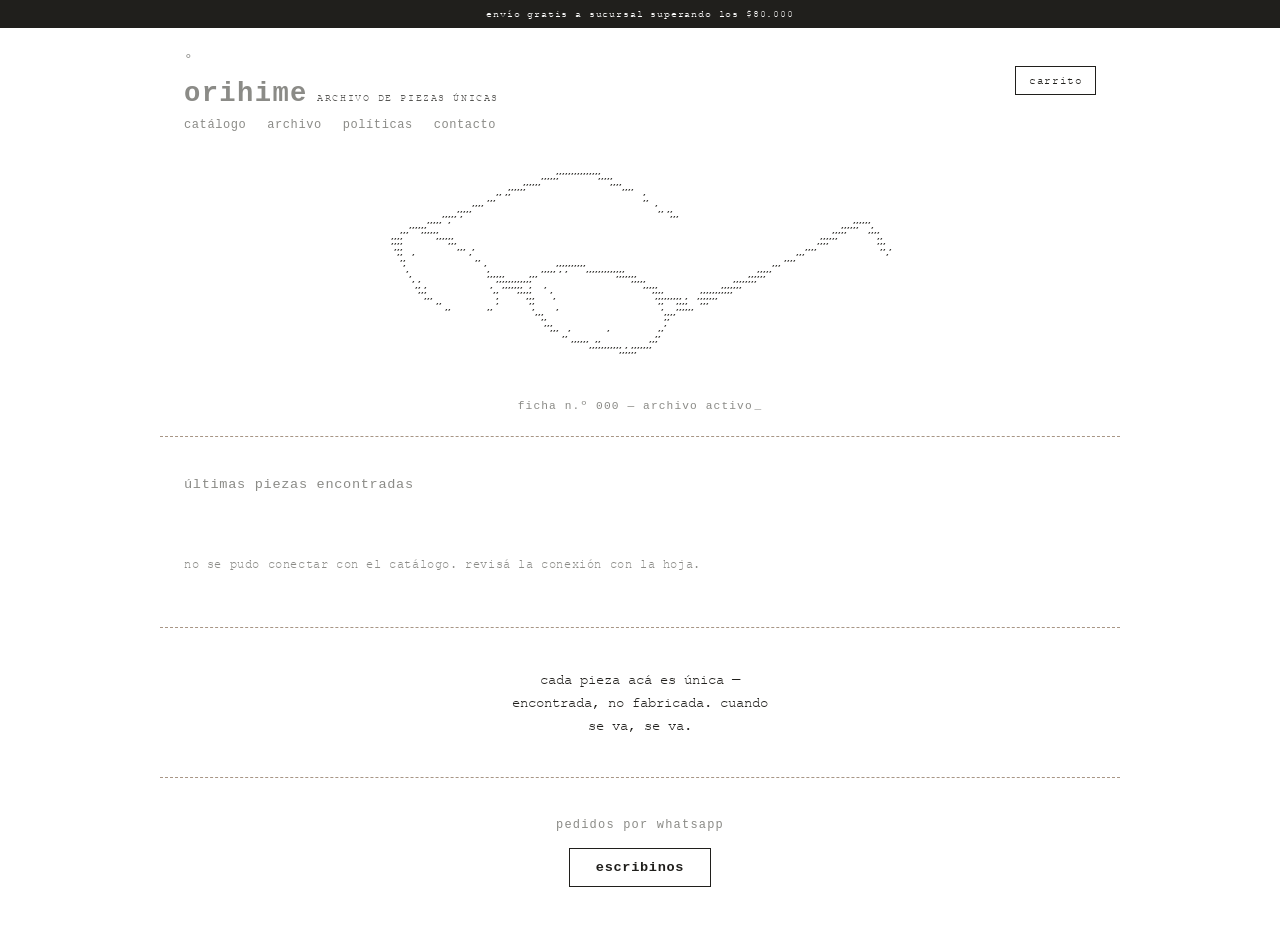
==== commit 43a7ac5a: "Make ascii-hero bolder — was too faint to see on a real phone Regenerated the art with a stronger ga" ====
--- a/index.html
+++ b/index.html
@@ -46,40 +46,40 @@
   <section class="hero-stamp">
     <span class="sr-only">ilustración de un dibujo tipo enredadera/espiral, hecha con caracteres</span>
     <pre class="ascii-hero ascii-hero-panoramico" aria-hidden="true">                                                                                                                                                                          
-                                                         .:.:...........                                                                                                  
-                                                    :.:..:             :....                                                                                              
-                                              .....:.                      .....                                                                                          
-                                        ......:                               .:...                                                                                       
-                                   ......:.                                        ....                                                                                   
-                              .....:.... .                                          . .:...                                                                               
-                            .:::....                                                   ...:.  .                                                                           
-                        .::.....                                                          ......                                                                          
-                  .:.:.....                                                                    ...                                                                        
-              .:.... .                                                                                                                                     .::...:        
-       .:::..:                                                                                                                                          ..:.:.   .:.      
-     .:..   .:::.:.                                                                                                                                  ....:.      .....    
-  ....           ::....                                                                                                                         ....:::            ....   
-  :...               ::...                                                                                                                   ....::.               .:..   
-   :..                  .::...                                                                                                            ...:::.                   .:... 
-   ....  .                 .:...                                                                                                     .....:.                         ..:. 
-    ..:                     . ::.                             .   .                                                                 .:::...                            .  
-      :.                      ..... .                    .::::.::::.                                                            .:::....                                  
-       :. .                      .:.               ........... ..............::.                                            ::::....                                      
-        ..                       ....:.:        ...                         .......:                                    .:.:....                                          
-         ...                         :.....:.....                                 ....:.                            .:..:...                                              
-          :. .                     :.  ....:.. .:    .                               .:....                    ......::                                                   
-           :..                      :.     .::.::      .                                 :...  .         .......:.::                                                      
-             :.:  .                  .         :..      .                                 ....::.....   ....:::.                                                          
-                .:....             ..:          .:       .                                 .:    ........:::                                                              
-                 . ..:..............             ...     .                                  ..   ...:::.                                                                  
-                     ..............               .:.                                       .:::.......                                                                   
-                                                   ..:                                      ....                                                                          
-                                                     ..:  .                                 ..                                                                            
-                                                       ...  ..      ..    .                ..                                                                             
-                                                          .::.                            ..                                                                              
-                                                              :.....  :.                ...                                                                               
-                                                                   .:.::.................                                                                                 
-                                                                             .:....:                                                                                      
+                                                         ,,,,,,,,,,,,,,,                                                                                                  
+                                                    ,,,,,,             ,,,,,                                                                                              
+                                              ,,,,,,                       ,,,,                                                                                           
+                                         ,,,,,,                                ,,,,                                                                                       
+                                     ,, ,,                                            ,                                                                                   
+                                  ,,,                                                 ,,                                                                                  
+                             ,,,,                                                         ,                                                                               
+                        ,,,,,                                                              ,, ,,                                                                          
+                   ,,,,, ,                                                                     ,,,                                                                        
+              ,,,,,  ,                                                                                                                                      ,,,,,,        
+        ,,,,,,                                                                                                                                          ,,,,,,    ,       
+     ,,,    ,,,,,,                                                                                                                                   ,,,,,       ,,,,     
+  ,,,,           ,,,,,,                                                                                                                          ,,,,,,             ,,    
+  ,,,,               ,,,                                                                                                                        ,,,,                ,,,   
+   ,,,                  ,,,  ,                                                                                                              ,,,,                     ,, , 
+    ,,   ,                  ,                                                                                                            ,,,                           ,  
+     ,,                       ,,                                                                                                     ,,,,                                 
+      ,                          ,                       ,,,,,,,,,,                                                              ,,,                                      
+       ,                          ,                 ,,,,, , ,      ,,,,,,,,,,,,,                                            ,,,,,                                         
+        ,                         ,,,,,,        ,,,                          ,,,,,,,                                     ,,,,,,                                           
+         , ,                         ,,,,,,,,,,,,                                 ,,,,,                             ,,,,,,,,                                              
+          ,, ,                     ,   ,,,,,,,  ,    ,                                ,,,,,                     ,,,,,,,                                                   
+           ,,,                      ,,      ,,,,,      ,                                 ,,,,            ,,,,,,,,,,,                                                      
+             ,,,                     ,         ,,,      ,                                 ,,,,,,,,, ,   ,,,,,,,                                                           
+                 ,,                  ,          ,,                                         ,,    ,,,,    ,,,                                                              
+                    ,,            ,,             ,       ,                                  ,    ,,,,,,                                                                   
+                                                  ,,,                                        ,,,,                                                                         
+                                                    ,,                                       ,,                                                                           
+                                                     ,,,                                     ,                                                                            
+                                                       ,,,   ,            ,                ,,                                                                             
+                                                           ,,                             ,,                                                                              
+                                                              ,,,,,,  ,,                ,,,                                                                               
+                                                                    ,,,,,,,,,,, , ,,,,,,,                                                                                 
+                                                                              ,,,,,,                                                                                      
                                                                                                                                                                           </pre>
     <p class="ficha-estado">ficha n.º 000 — archivo activo<span class="cursor-parpadeante" aria-hidden="true">_</span></p>
   </section>
--- a/css/global.css
+++ b/css/global.css
@@ -302,10 +302,13 @@
   display: inline-block;
   margin: 0 auto 1rem;
   font-family: 'CourierNew', monospace;
+  font-weight: 700;
   font-size: clamp(0.42rem, 1.8vw, 0.62rem);
   line-height: 1;
   color: var(--tinta);
   white-space: pre;
+  -webkit-text-stroke: 0.3px currentColor;
+  text-stroke: 0.3px currentColor;
 }
 
 .ascii-hero-panoramico {
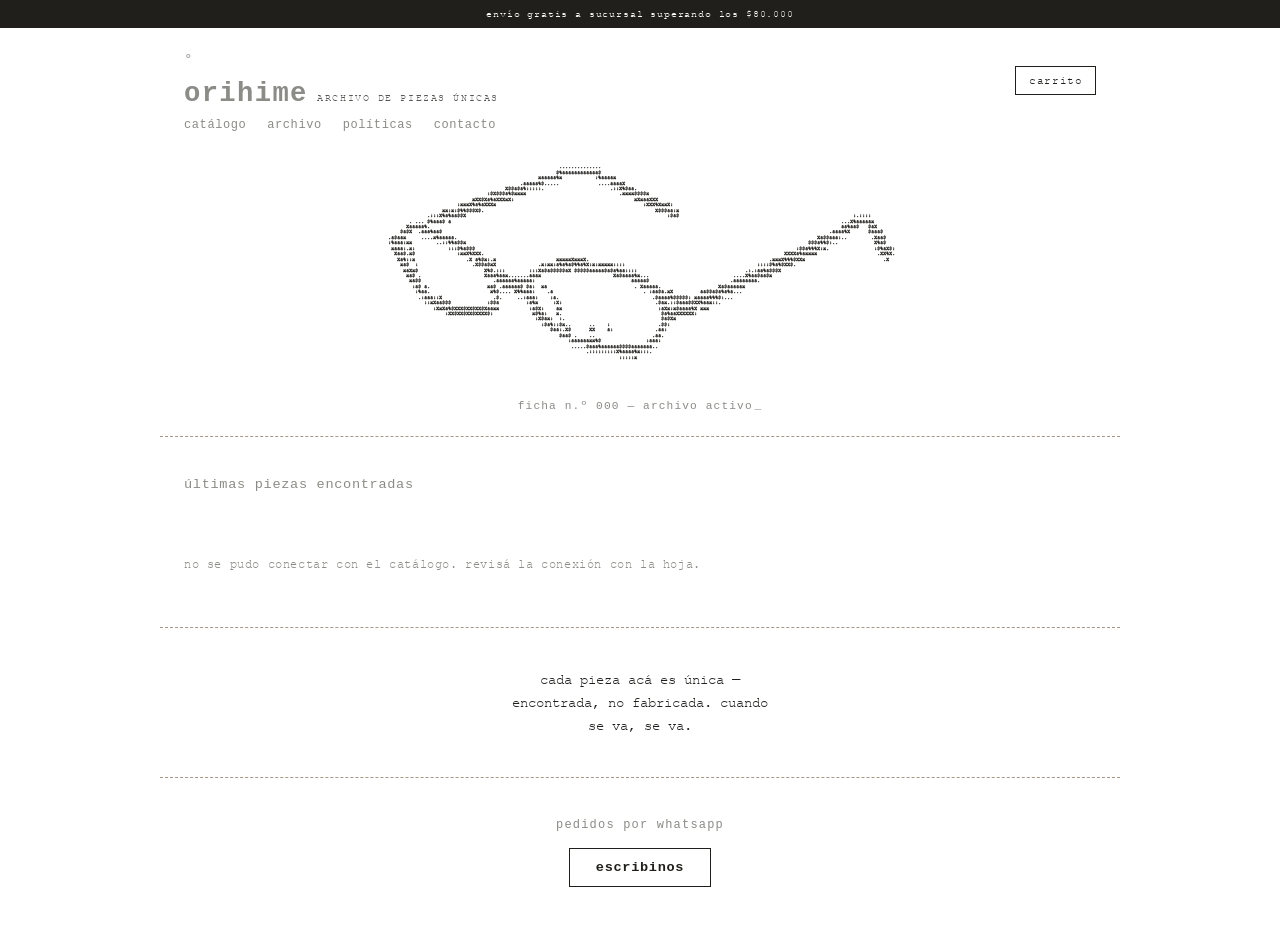
==== commit 3bea7ea4: "Fix inverted gamma curve — was lightening instead of darkening The previous "darkening" gamma used a" ====
--- a/index.html
+++ b/index.html
@@ -45,42 +45,42 @@
 
   <section class="hero-stamp">
     <span class="sr-only">ilustración de un dibujo tipo enredadera/espiral, hecha con caracteres</span>
-    <pre class="ascii-hero ascii-hero-panoramico" aria-hidden="true">                                                                                                                                                                          
-                                                         ,,,,,,,,,,,,,,,                                                                                                  
-                                                    ,,,,,,             ,,,,,                                                                                              
-                                              ,,,,,,                       ,,,,                                                                                           
-                                         ,,,,,,                                ,,,,                                                                                       
-                                     ,, ,,                                            ,                                                                                   
-                                  ,,,                                                 ,,                                                                                  
-                             ,,,,                                                         ,                                                                               
-                        ,,,,,                                                              ,, ,,                                                                          
-                   ,,,,, ,                                                                     ,,,                                                                        
-              ,,,,,  ,                                                                                                                                      ,,,,,,        
-        ,,,,,,                                                                                                                                          ,,,,,,    ,       
-     ,,,    ,,,,,,                                                                                                                                   ,,,,,       ,,,,     
-  ,,,,           ,,,,,,                                                                                                                          ,,,,,,             ,,    
-  ,,,,               ,,,                                                                                                                        ,,,,                ,,,   
-   ,,,                  ,,,  ,                                                                                                              ,,,,                     ,, , 
-    ,,   ,                  ,                                                                                                            ,,,                           ,  
-     ,,                       ,,                                                                                                     ,,,,                                 
-      ,                          ,                       ,,,,,,,,,,                                                              ,,,                                      
-       ,                          ,                 ,,,,, , ,      ,,,,,,,,,,,,,                                            ,,,,,                                         
-        ,                         ,,,,,,        ,,,                          ,,,,,,,                                     ,,,,,,                                           
-         , ,                         ,,,,,,,,,,,,                                 ,,,,,                             ,,,,,,,,                                              
-          ,, ,                     ,   ,,,,,,,  ,    ,                                ,,,,,                     ,,,,,,,                                                   
-           ,,,                      ,,      ,,,,,      ,                                 ,,,,            ,,,,,,,,,,,                                                      
-             ,,,                     ,         ,,,      ,                                 ,,,,,,,,, ,   ,,,,,,,                                                           
-                 ,,                  ,          ,,                                         ,,    ,,,,    ,,,                                                              
-                    ,,            ,,             ,       ,                                  ,    ,,,,,,                                                                   
-                                                  ,,,                                        ,,,,                                                                         
-                                                    ,,                                       ,,                                                                           
-                                                     ,,,                                     ,                                                                            
-                                                       ,,,   ,            ,                ,,                                                                             
-                                                           ,,                             ,,                                                                              
-                                                              ,,,,,,  ,,                ,,,                                                                               
-                                                                    ,,,,,,,,,,, , ,,,,,,,                                                                                 
-                                                                              ,,,,,,                                                                                      
-                                                                                                                                                                          </pre>
+    <pre class="ascii-hero ascii-hero-panoramico" aria-hidden="true">                                                          ..............                                                                                                  
+                                                         $%&&&&&&&&&&&&$                                                                                                  
+                                                   x&&&&&%x           :%&&&&x                                                                                             
+                                             .&&&&&%$.....             ....&&&&X                                                                                          
+                                        X$$&$&%:::::.                      .::X%$&&.                                                                                      
+                                  :$X$$$&%$xxxx                               .xxxx$$$$x                                                                                  
+                             xXX$X&%&XXXxX:                                        xXx&&XXX                                                                               
+                        :xxxX%&%&XXXx                                                 :XXX%XxxX:                                                                          
+                   xx:x:$%%$$$X$.                                                         X$$$&&:x                                                                        
+              .:::X%&%&&$$X                                                                   :$&$                                                          :.::::        
+        . ... $%&&&$ &                                                                                                                                  ...X%&&&&&x       
+       X&&&&&%.                                                                                                                                         &&%&&$   $&X      
+     $&$X  .&&&%&&$                                                                                                                                 .&&&&%X      $&&&$    
+ .&$&&x     ....x%&&&&&.                                                                                                                        X&$$&&&:..        .X&&$   
+ :%&&&:xx        ..::%%&$$x                                                                                                                  $$$&%%$:..            X%&$   
+  x&&&:.x:           :::$%&$$$                                                                                                           :$$&%%%X:x.               :$%&X$:
+   X&&$.x$              :xxX%XXX.                                                                                                    XXXX&%&xxxx                    .XX%X.
+    X&%::x                 .X &%$x:.x                    xxxxxXxxxX.                                                            .xxxX%%%$XXx                          .X  
+     x&$  :                  .X$$&$xX              .x:xx:&%&%&$%%&%X:x:xxxxx::::                                            ::::$%&%$XX$.                                 
+      x&Xx$                      X%$.:::        :::X&$&$$$$$&X $$$$$&&&&&$&$&%&&::::                                    .:.:&&%&$$$X                                      
+       x&$ .                     X&&&%&&x.......&&&x                        X&$&&&&%x...                            ....X%&&$&&$x                                         
+        x&$$                        .&&&&&&%&&&&&:                                &&&&&$                           .&&&&&&&&.                                             
+         :&$ &.                   x&$ .&&&&&&$ $&:  x&                             . X&&&&&.                   X&$&&&&&x                                                  
+          :%&&.                    x%$.... X%%&&&:    .&                              . :&&$&.xX         &&$$&$&%&%&...                                                   
+           .:&&&::X                 .$.     ..:&&&:    :&.                               .$&&&&%$$$$$: x&&&&%%%$:...                                                      
+             ::xX&&$$$            :$$&         :&%x     :X:                               .$&x.::$&&&$$XX%&&x::.                                                          
+                :XxX&%$XXX$XX$XX$X&&xx          :&$X:    &x                                :&Xx:x$&&&&%X xxx                                                              
+                    :XX$XX$XX$XXXX$:             x$%&:   x.                                 $&%&&XXXXXX:                                                                  
+                                                  :X$&x:  :.                                $&$Xx                                                                         
+                                                    :$&%::$x..      ..    :                .$$:                                                                           
+                                                       $&&:.X$      XX    &:              .&&:                                                                            
+                                                          $&&$ .    ..                   .&&.                                                                             
+                                                             :&&&&&&xx%$               :&&&:                                                                              
+                                                              .....$&&&%&&&&&&$$$$&&&&&&&..                                                                               
+                                                                   .:::::::::X%&&&&%x:::.                                                                                 
+                                                                              :::::x                                                                                      </pre>
     <p class="ficha-estado">ficha n.º 000 — archivo activo<span class="cursor-parpadeante" aria-hidden="true">_</span></p>
   </section>
 
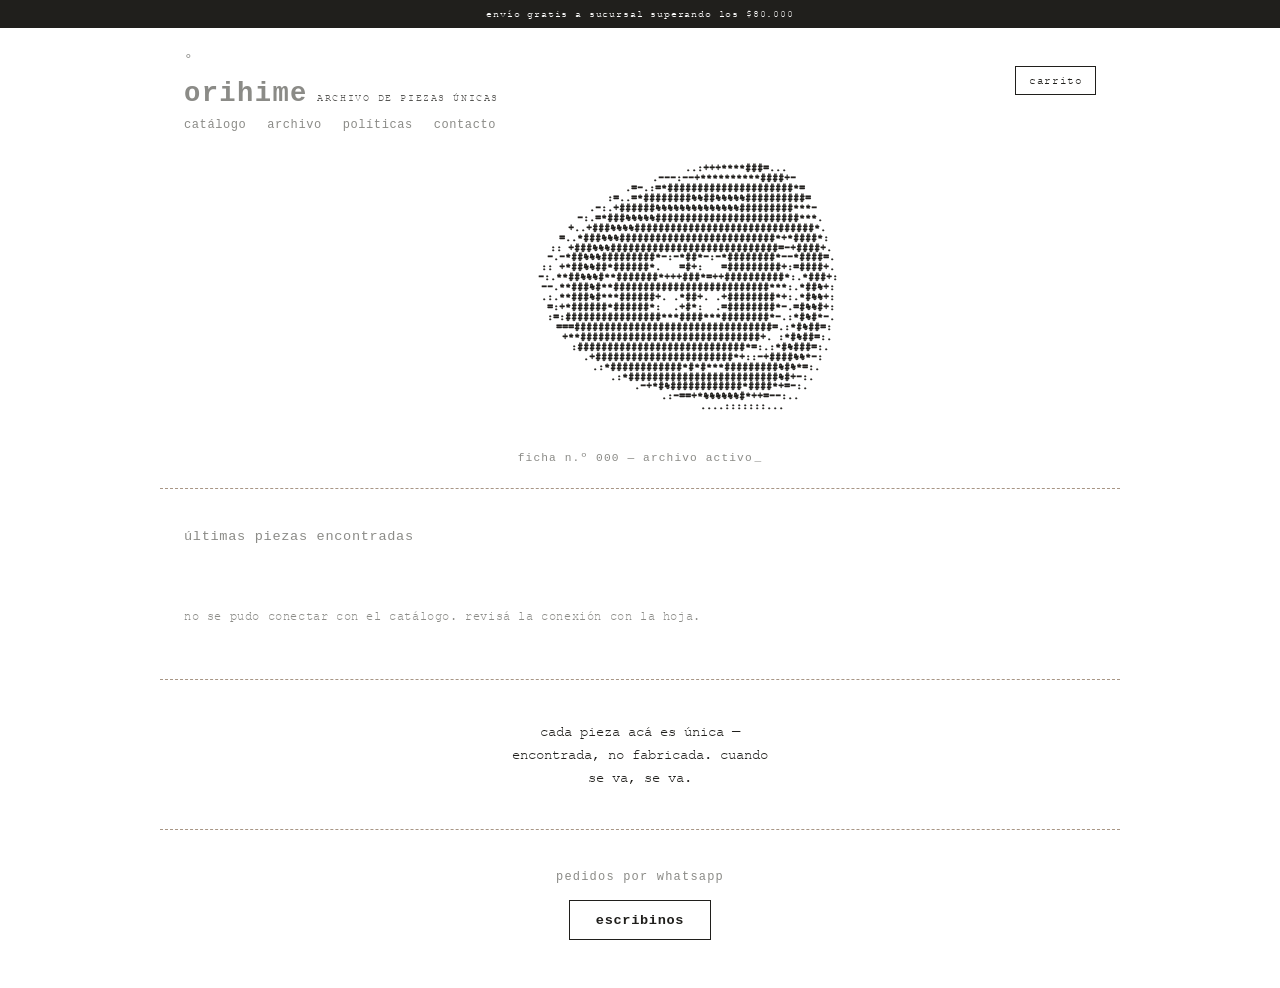
==== commit 3c4137a9: "Reemplazar dibujo ascii del hero por el nuevo diseño Co-Authored-By: Claude Sonnet 5 <noreply@anthro" ====
--- a/index.html
+++ b/index.html
@@ -45,42 +45,31 @@
 
   <section class="hero-stamp">
     <span class="sr-only">ilustración de un dibujo tipo enredadera/espiral, hecha con caracteres</span>
-    <pre class="ascii-hero ascii-hero-panoramico" aria-hidden="true">                                                          ..............                                                                                                  
-                                                         $%&&&&&&&&&&&&$                                                                                                  
-                                                   x&&&&&%x           :%&&&&x                                                                                             
-                                             .&&&&&%$.....             ....&&&&X                                                                                          
-                                        X$$&$&%:::::.                      .::X%$&&.                                                                                      
-                                  :$X$$$&%$xxxx                               .xxxx$$$$x                                                                                  
-                             xXX$X&%&XXXxX:                                        xXx&&XXX                                                                               
-                        :xxxX%&%&XXXx                                                 :XXX%XxxX:                                                                          
-                   xx:x:$%%$$$X$.                                                         X$$$&&:x                                                                        
-              .:::X%&%&&$$X                                                                   :$&$                                                          :.::::        
-        . ... $%&&&$ &                                                                                                                                  ...X%&&&&&x       
-       X&&&&&%.                                                                                                                                         &&%&&$   $&X      
-     $&$X  .&&&%&&$                                                                                                                                 .&&&&%X      $&&&$    
- .&$&&x     ....x%&&&&&.                                                                                                                        X&$$&&&:..        .X&&$   
- :%&&&:xx        ..::%%&$$x                                                                                                                  $$$&%%$:..            X%&$   
-  x&&&:.x:           :::$%&$$$                                                                                                           :$$&%%%X:x.               :$%&X$:
-   X&&$.x$              :xxX%XXX.                                                                                                    XXXX&%&xxxx                    .XX%X.
-    X&%::x                 .X &%$x:.x                    xxxxxXxxxX.                                                            .xxxX%%%$XXx                          .X  
-     x&$  :                  .X$$&$xX              .x:xx:&%&%&$%%&%X:x:xxxxx::::                                            ::::$%&%$XX$.                                 
-      x&Xx$                      X%$.:::        :::X&$&$$$$$&X $$$$$&&&&&$&$&%&&::::                                    .:.:&&%&$$$X                                      
-       x&$ .                     X&&&%&&x.......&&&x                        X&$&&&&%x...                            ....X%&&$&&$x                                         
-        x&$$                        .&&&&&&%&&&&&:                                &&&&&$                           .&&&&&&&&.                                             
-         :&$ &.                   x&$ .&&&&&&$ $&:  x&                             . X&&&&&.                   X&$&&&&&x                                                  
-          :%&&.                    x%$.... X%%&&&:    .&                              . :&&$&.xX         &&$$&$&%&%&...                                                   
-           .:&&&::X                 .$.     ..:&&&:    :&.                               .$&&&&%$$$$$: x&&&&%%%$:...                                                      
-             ::xX&&$$$            :$$&         :&%x     :X:                               .$&x.::$&&&$$XX%&&x::.                                                          
-                :XxX&%$XXX$XX$XX$X&&xx          :&$X:    &x                                :&Xx:x$&&&&%X xxx                                                              
-                    :XX$XX$XX$XXXX$:             x$%&:   x.                                 $&%&&XXXXXX:                                                                  
-                                                  :X$&x:  :.                                $&$Xx                                                                         
-                                                    :$&%::$x..      ..    :                .$$:                                                                           
-                                                       $&&:.X$      XX    &:              .&&:                                                                            
-                                                          $&&$ .    ..                   .&&.                                                                             
-                                                             :&&&&&&xx%$               :&&&:                                                                              
-                                                              .....$&&&%&&&&&&$$$$&&&&&&&..                                                                               
-                                                                   .:::::::::X%&&&&%x:::.                                                                                 
-                                                                              :::::x                                                                                      </pre>
+    <pre class="ascii-hero" aria-hidden="true">                                ..:+++****###=...
+                            .---:--+**********####+-
+                         .=-.:=*#####################*=
+                       :=..=*########%%##%%%%%##########=
+                     .-:.+######%%%%%%%%%%%%%%#########***-
+                    -:.=*###%%%%%########################***.
+                   +..+###%%%%##############################*.
+                  =..*###%%%##########################*+*####*:
+                 :: +###%%%############################=-+####+.
+                 -.-*##%%%#########*-:-*##*-:-*########*--*####=.
+                :: +*##%%##*######*.   =#+:   =#########+:=####+.
+                -:.**##%%%#**#######*+++###*=++##########*:.*###+:
+                --.**###%#**##########################***:.*##%+:
+                .:.**###%#***######+. .*##+. .+########*+:.*#%%+:
+                 =:+*######*######*:  .+#*:  .=########*-.=#%%#+:
+                 :=:################***####***########*-.:*#%#*-.
+                  ===#################################=.:*#%##=:
+                   +**##############################+. :*#%##=:.
+                    :############################*=:.:*#%###=:.
+                     .+#######################*+::-+####%%*-:
+                      .:*############*#*#***#########%#%*=:.
+                        .:*#########################%#+-:.
+                           .-+*#%############*####*+=-:.
+                              .:-==+*%%%%%%#*++=--:..
+                                  ....:::::::...</pre>
     <p class="ficha-estado">ficha n.º 000 — archivo activo<span class="cursor-parpadeante" aria-hidden="true">_</span></p>
   </section>
 
--- a/css/global.css
+++ b/css/global.css
@@ -309,10 +309,6 @@
   white-space: pre;
   -webkit-text-stroke: 0.3px currentColor;
   text-stroke: 0.3px currentColor;
-}
-
-.ascii-hero-panoramico {
-  font-size: clamp(0.2rem, 0.9vw, 0.34rem);
 }
 
 .stamp-sub {
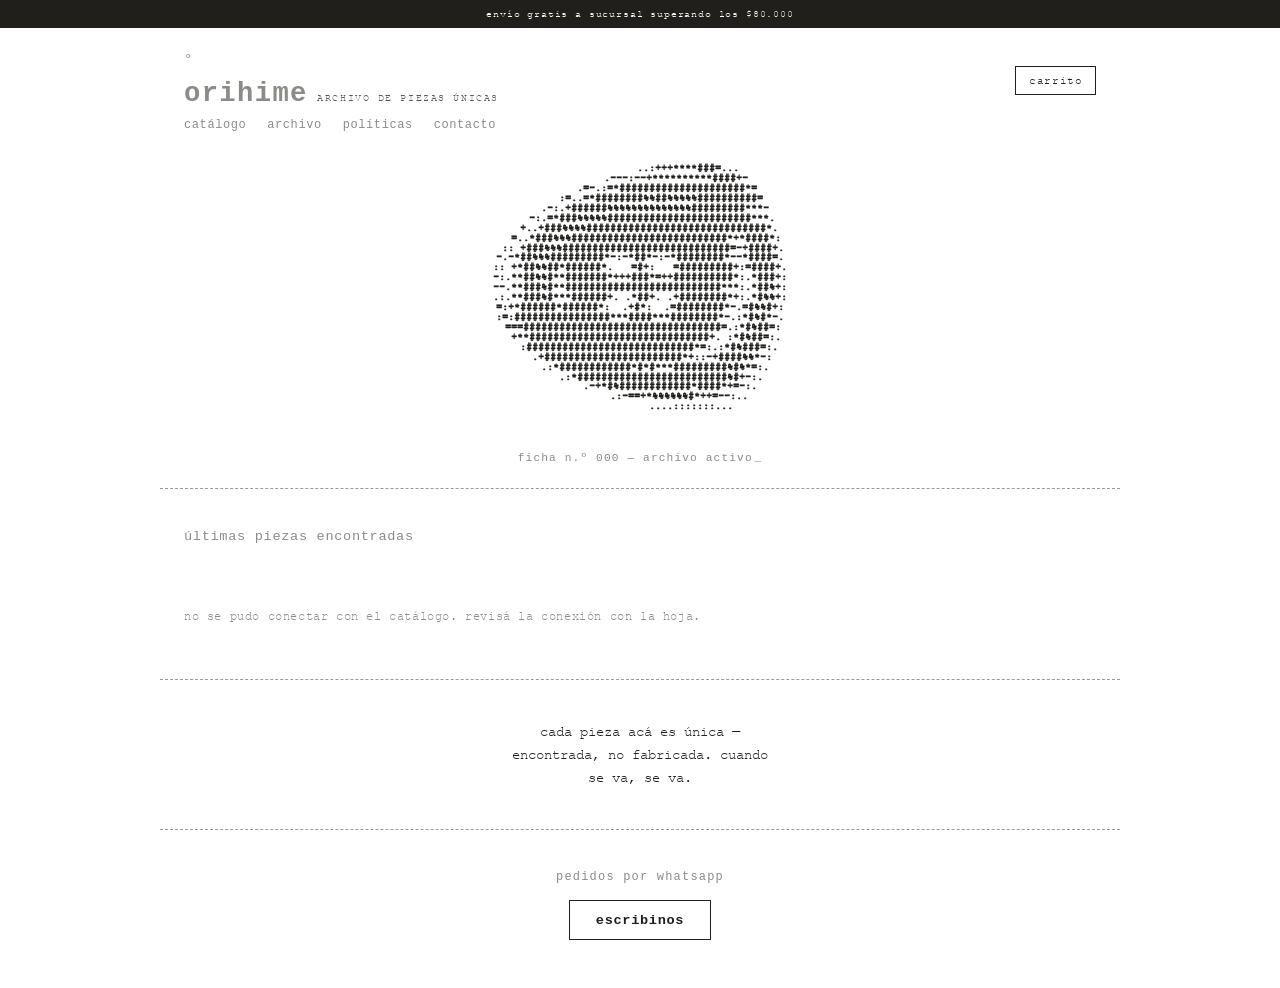
==== commit a2289265: "Centrar cada fila del dibujo ascii para corregir la inclinación Co-Authored-By: Claude Sonnet 5 <nor" ====
--- a/index.html
+++ b/index.html
@@ -45,31 +45,31 @@
 
   <section class="hero-stamp">
     <span class="sr-only">ilustración de un dibujo tipo enredadera/espiral, hecha con caracteres</span>
-    <pre class="ascii-hero" aria-hidden="true">                                ..:+++****###=...
-                            .---:--+**********####+-
-                         .=-.:=*#####################*=
-                       :=..=*########%%##%%%%%##########=
-                     .-:.+######%%%%%%%%%%%%%%#########***-
-                    -:.=*###%%%%%########################***.
-                   +..+###%%%%##############################*.
-                  =..*###%%%##########################*+*####*:
-                 :: +###%%%############################=-+####+.
-                 -.-*##%%%#########*-:-*##*-:-*########*--*####=.
-                :: +*##%%##*######*.   =#+:   =#########+:=####+.
-                -:.**##%%%#**#######*+++###*=++##########*:.*###+:
-                --.**###%#**##########################***:.*##%+:
-                .:.**###%#***######+. .*##+. .+########*+:.*#%%+:
-                 =:+*######*######*:  .+#*:  .=########*-.=#%%#+:
-                 :=:################***####***########*-.:*#%#*-.
-                  ===#################################=.:*#%##=:
-                   +**##############################+. :*#%##=:.
-                    :############################*=:.:*#%###=:.
-                     .+#######################*+::-+####%%*-:
-                      .:*############*#*#***#########%#%*=:.
-                        .:*#########################%#+-:.
-                           .-+*#%############*####*+=-:.
-                              .:-==+*%%%%%%#*++=--:..
-                                  ....:::::::...</pre>
+    <pre class="ascii-hero" aria-hidden="true">                ..:+++****###=...
+            .---:--+**********####+-
+         .=-.:=*#####################*=
+       :=..=*########%%##%%%%%##########=
+     .-:.+######%%%%%%%%%%%%%%#########***-
+    -:.=*###%%%%%########################***.
+   +..+###%%%%##############################*.
+  =..*###%%%##########################*+*####*:
+ :: +###%%%############################=-+####+.
+-.-*##%%%#########*-:-*##*-:-*########*--*####=.
+:: +*##%%##*######*.   =#+:   =#########+:=####+.
+-:.**##%%#**#######*+++###*=++##########*:.*###+:
+--.**###%#**##########################***:.*##%+:
+.:.**###%#***######+. .*##+. .+########*+:.*#%%+:
+=:+*######*######*:  .+#*:  .=########*-.=#%%#+:
+:=:################***####***########*-.:*#%#*-.
+ ===#################################=.:*#%##=:
+  +**##############################+. :*#%##=:.
+   :############################*=:.:*#%###=:.
+    .+#######################*+::-+####%%*-:
+     .:*############*#*#***#########%#%*=:.
+       .:*#########################%#+-:.
+          .-+*#%############*####*+=-:.
+             .:-==+*%%%%%%#*++=--:..
+                 ....:::::::...</pre>
     <p class="ficha-estado">ficha n.º 000 — archivo activo<span class="cursor-parpadeante" aria-hidden="true">_</span></p>
   </section>
 
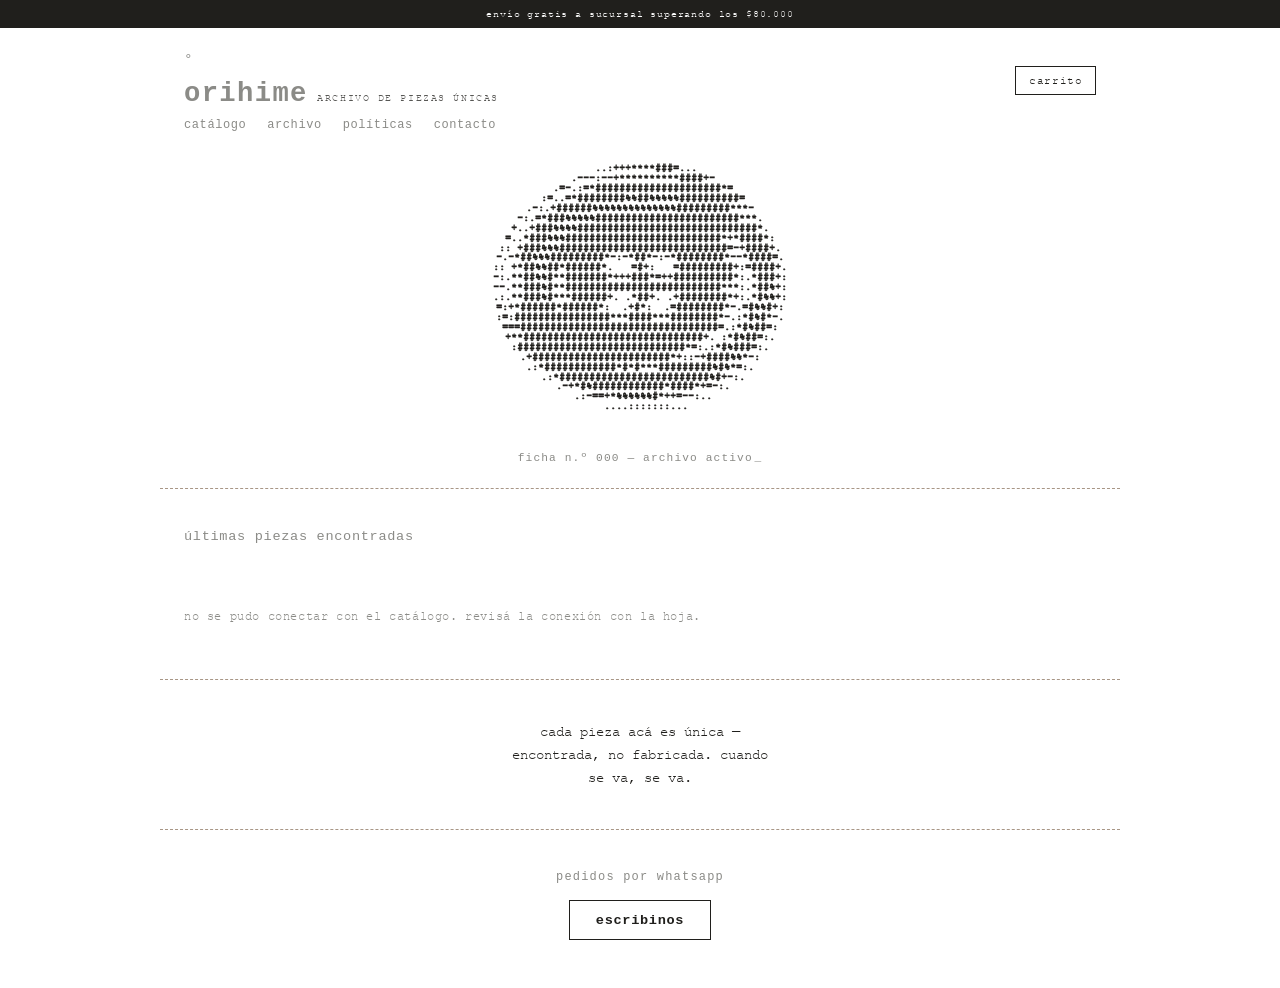
==== commit c5f134ca: "Correr filas superiores e inferiores del dibujo ascii a la izquierda Co-Authored-By: Claude Sonnet 5" ====
--- a/index.html
+++ b/index.html
@@ -45,15 +45,15 @@
 
   <section class="hero-stamp">
     <span class="sr-only">ilustración de un dibujo tipo enredadera/espiral, hecha con caracteres</span>
-    <pre class="ascii-hero" aria-hidden="true">                ..:+++****###=...
-            .---:--+**********####+-
-         .=-.:=*#####################*=
-       :=..=*########%%##%%%%%##########=
-     .-:.+######%%%%%%%%%%%%%%#########***-
-    -:.=*###%%%%%########################***.
-   +..+###%%%%##############################*.
-  =..*###%%%##########################*+*####*:
- :: +###%%%############################=-+####+.
+    <pre class="ascii-hero" aria-hidden="true">  ..:+++****###=...
+ .---:--+**********####+-
+ .=-.:=*#####################*=
+ :=..=*########%%##%%%%%##########=
+.-:.+######%%%%%%%%%%%%%%#########***-
+-:.=*###%%%%%########################***.
++..+###%%%%##############################*.
+=..*###%%%##########################*+*####*:
+:: +###%%%############################=-+####+.
 -.-*##%%%#########*-:-*##*-:-*########*--*####=.
 :: +*##%%##*######*.   =#+:   =#########+:=####+.
 -:.**##%%#**#######*+++###*=++##########*:.*###+:
@@ -61,15 +61,15 @@
 .:.**###%#***######+. .*##+. .+########*+:.*#%%+:
 =:+*######*######*:  .+#*:  .=########*-.=#%%#+:
 :=:################***####***########*-.:*#%#*-.
- ===#################################=.:*#%##=:
-  +**##############################+. :*#%##=:.
-   :############################*=:.:*#%###=:.
-    .+#######################*+::-+####%%*-:
-     .:*############*#*#***#########%#%*=:.
-       .:*#########################%#+-:.
-          .-+*#%############*####*+=-:.
-             .:-==+*%%%%%%#*++=--:..
-                 ....:::::::...</pre>
+===#################################=.:*#%##=:
++**##############################+. :*#%##=:.
+:############################*=:.:*#%###=:.
+.+#######################*+::-+####%%*-:
+.:*############*#*#***#########%#%*=:.
+ .:*#########################%#+-:.
+ .-+*#%############*####*+=-:.
+ .:-==+*%%%%%%#*++=--:..
+  ....:::::::...</pre>
     <p class="ficha-estado">ficha n.º 000 — archivo activo<span class="cursor-parpadeante" aria-hidden="true">_</span></p>
   </section>
 
